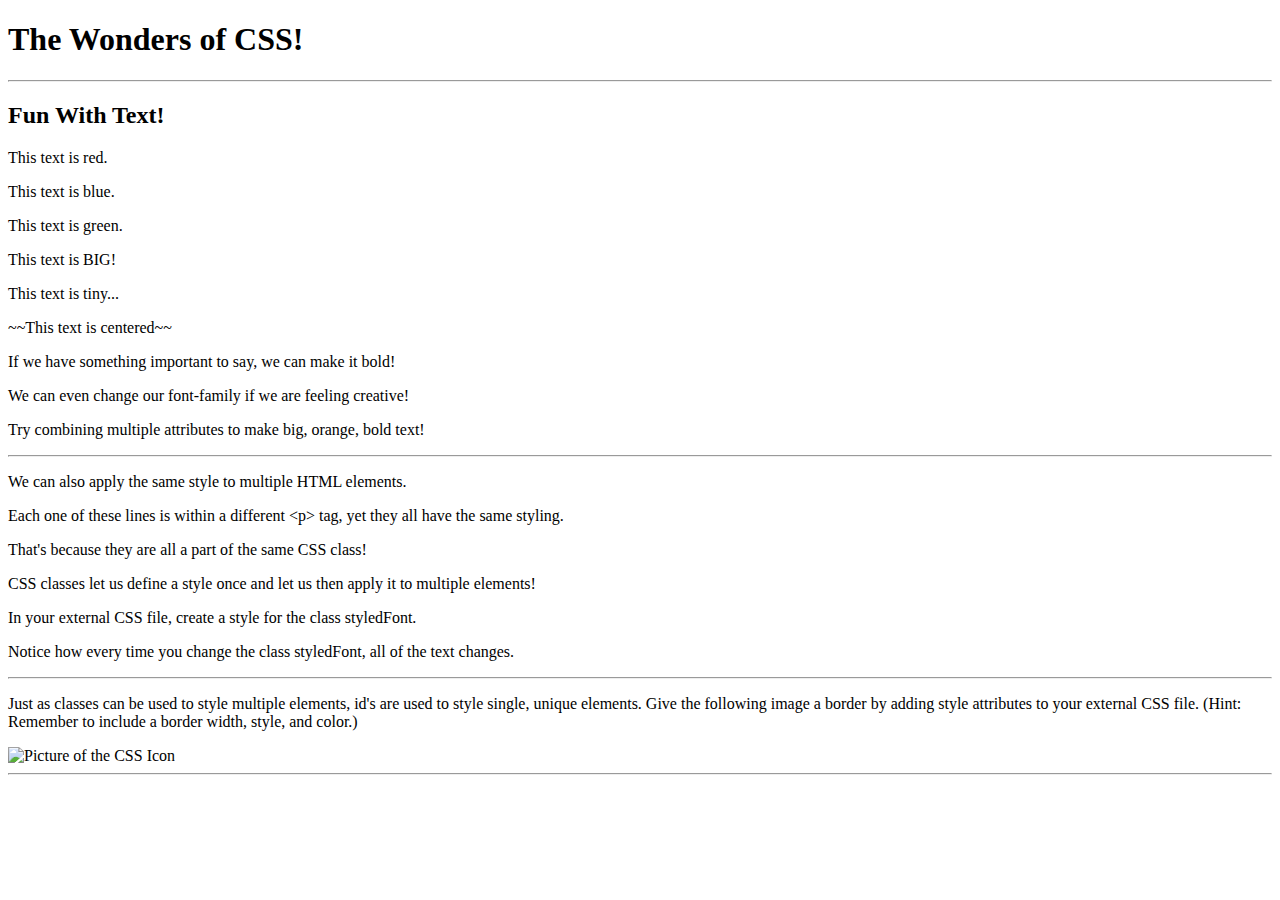
==== css-practice/index.html @ c96bb293 "test addition" ====
<!DOCTYPE html>
<html lang="en">
<head>
  <link href="css/style.css" rel="stylesheet" type="text/css">
  <meta charset="UTF-8">
  <meta http-equiv="X-UA-Compatible" content="IE=edge">
  <meta name="viewport" content="width=device-width, initial-scale=1.0">
  <link rel="preconnect" href="https://fonts.googleapis.com">
  <link rel="preconnect" href="https://fonts.gstatic.com" crossorigin>
  <link href="https://fonts.googleapis.com/css2?family=Hurricane&display=swap" rel="stylesheet"> 
  <title>Document</title>
</head>
<body>

    <!-- Center -->
    <h1 class = "center">The Wonders of CSS!</h1>

    <hr>

    <h2>Fun With Text!</h2>

    <!-- Change text color -->
    <p class= "red">This text is red.</p>
    <p class= "blue">This text is blue.</p>
    <p class= "green">This text is green.</p>

    <!-- Change font-size -->
    <p class= "big">This text is BIG!</p>
    <p class= "tiny">This text is tiny...</p>

    <!-- Center -->
    <p class= "center">~~This text is centered~~</p>

    <!-- Bold -->
    <p class= "bold">If we have something important to say, we can make it bold!</p>

    <!-- Change font -->
    <p class="font">We can even change our font-family if we are feeling creative!</p>

    <!-- Multiple attributes -->
    <p class= "multiple">Try combining multiple attributes to make big, orange, bold text!</p>

    <hr>

    <!-- Classes -->
    <p class="styledFont">We can also apply the same style to multiple HTML elements.</p>
    <p class="styledFont">Each one of these lines is within a different &ltp&gt tag, yet they all have the same styling.</p>
    <p class="styledFont">That's because they are all a part of the same CSS class!</p>
    <p class="styledFont">CSS classes let us define a style once and let us then apply it to multiple elements!</p>
    <p class="styledFont">In your external CSS file, create a style for the class styledFont.</p>
    <p class="styledFont">Notice how every time you change the class styledFont, all of the text changes.</p>

    <hr>

    <p>Just as classes can be used to style multiple elements, id's are used to style single, unique elements. Give the following image a border by adding style attributes to your external CSS file. (Hint: Remember to include a border width, style, and color.)</p>

    <!-- Border & id -->
    <img id="styledImage" alt="Picture of the CSS Icon" src="https://upload.wikimedia.org/wikipedia/commons/d/d5/CSS3_logo_and_wordmark.svg">

    <hr>

</body>
</html>
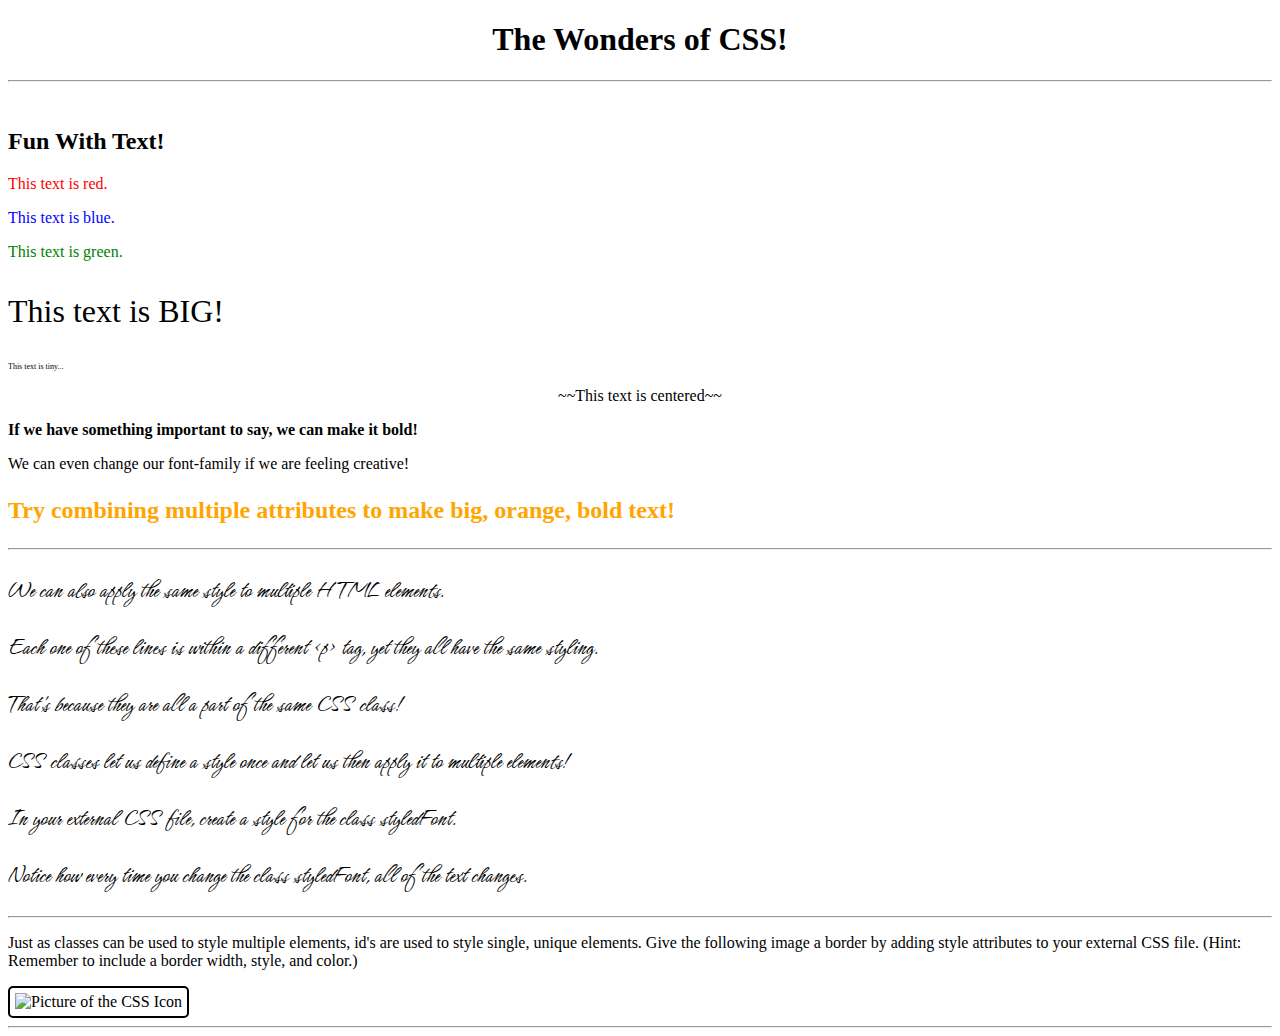
==== commit 3b05da80: "test" ====
--- a/css-practice/index.html
+++ b/css-practice/index.html
@@ -16,7 +16,7 @@
     <h1 class = "center">The Wonders of CSS!</h1>
 
     <hr>
-
+  <br>
     <h2>Fun With Text!</h2>
 
     <!-- Change text color -->
--- a/css-practice/css/style.css
+++ b/css-practice/css/style.css
@@ -0,0 +1,48 @@
+.center {
+  text-align: center;
+}
+
+.red {
+  color: red;
+}
+
+.blue {
+  color: blue;
+}
+
+.green {
+  color: green;
+}
+
+.big {
+  font-size: 200%;
+}
+
+.tiny {
+  font-size: 50%;
+}
+
+.bold {
+  font-weight: bold;
+}
+
+.multiple {
+  font-size: 150%;
+  color: orange;
+  font-weight: bold;
+}
+
+.font {
+  font-family: serif;
+}
+
+.styledFont {
+  font-family: "Hurricane", cursive;
+  font-size: 150%;
+}
+
+#styledImage {
+  padding: 5px;
+  border: black solid 2px;
+  border-radius: 5px;
+}
